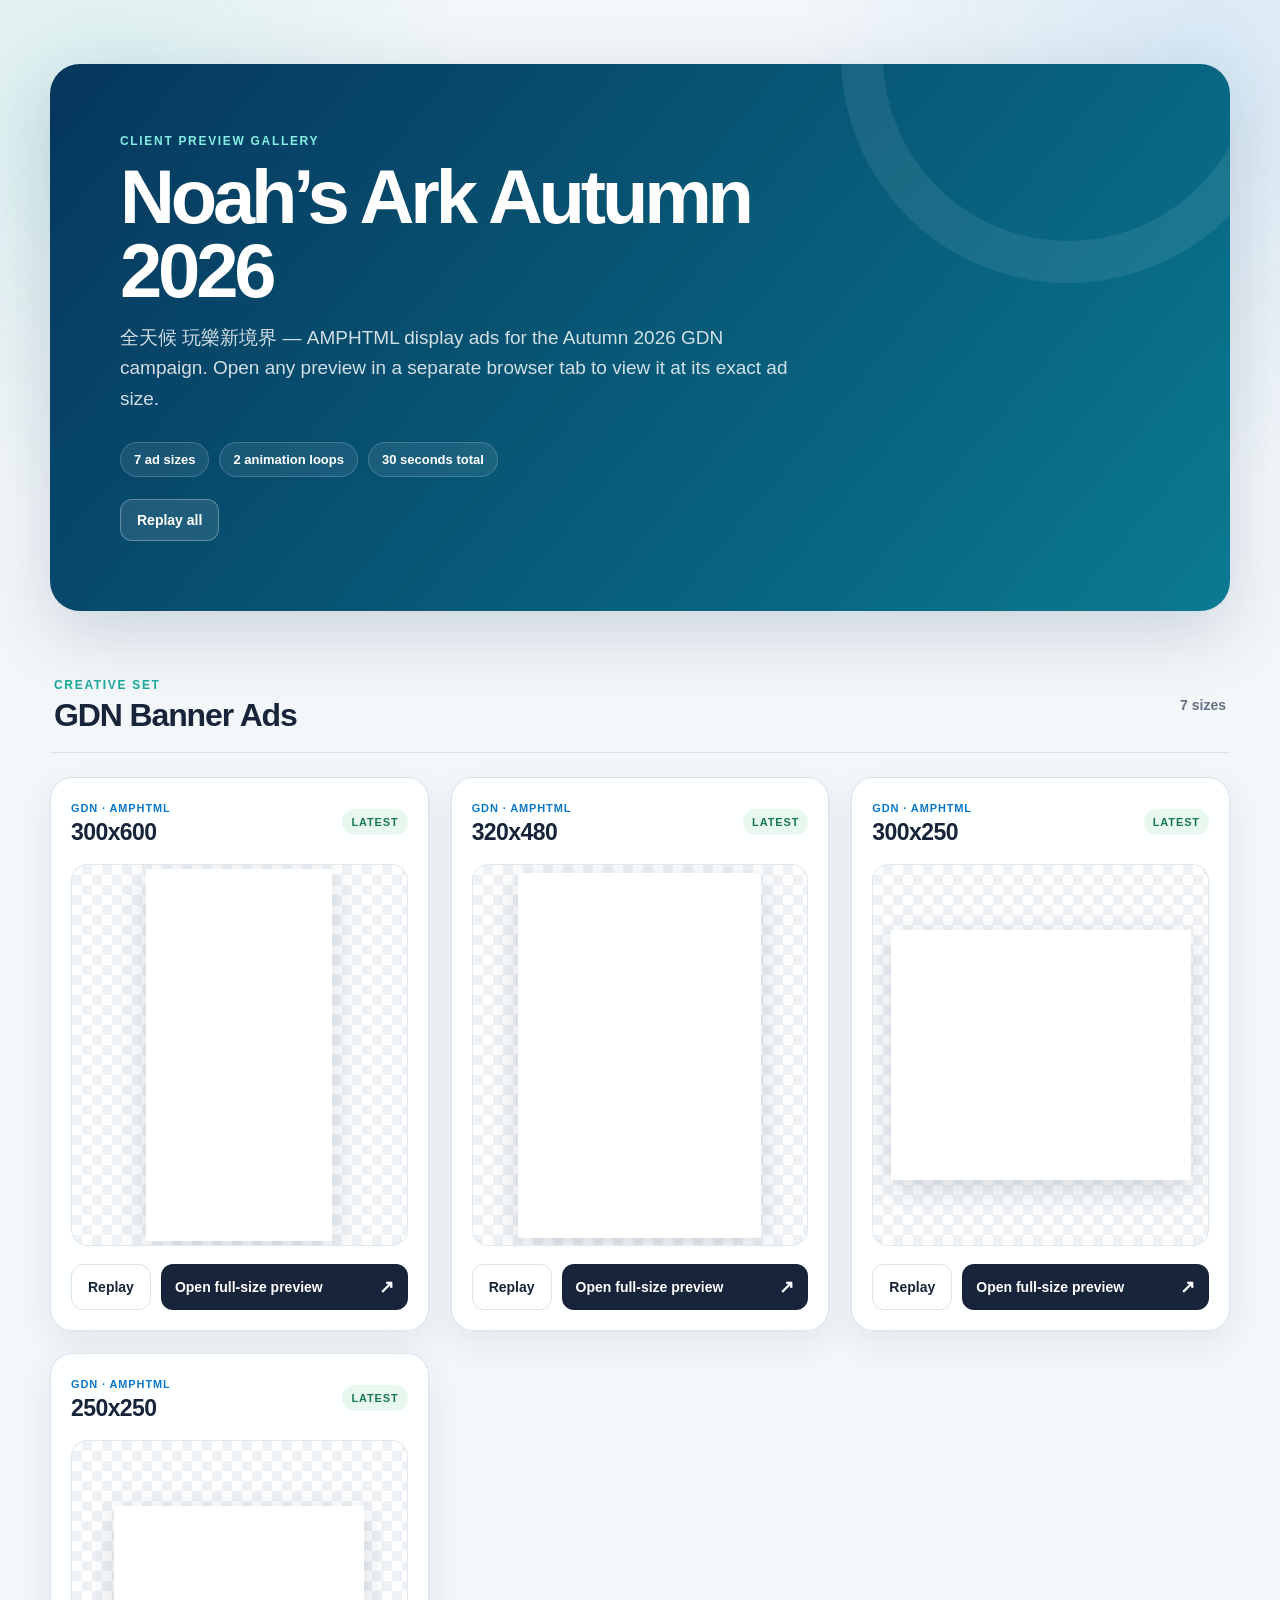
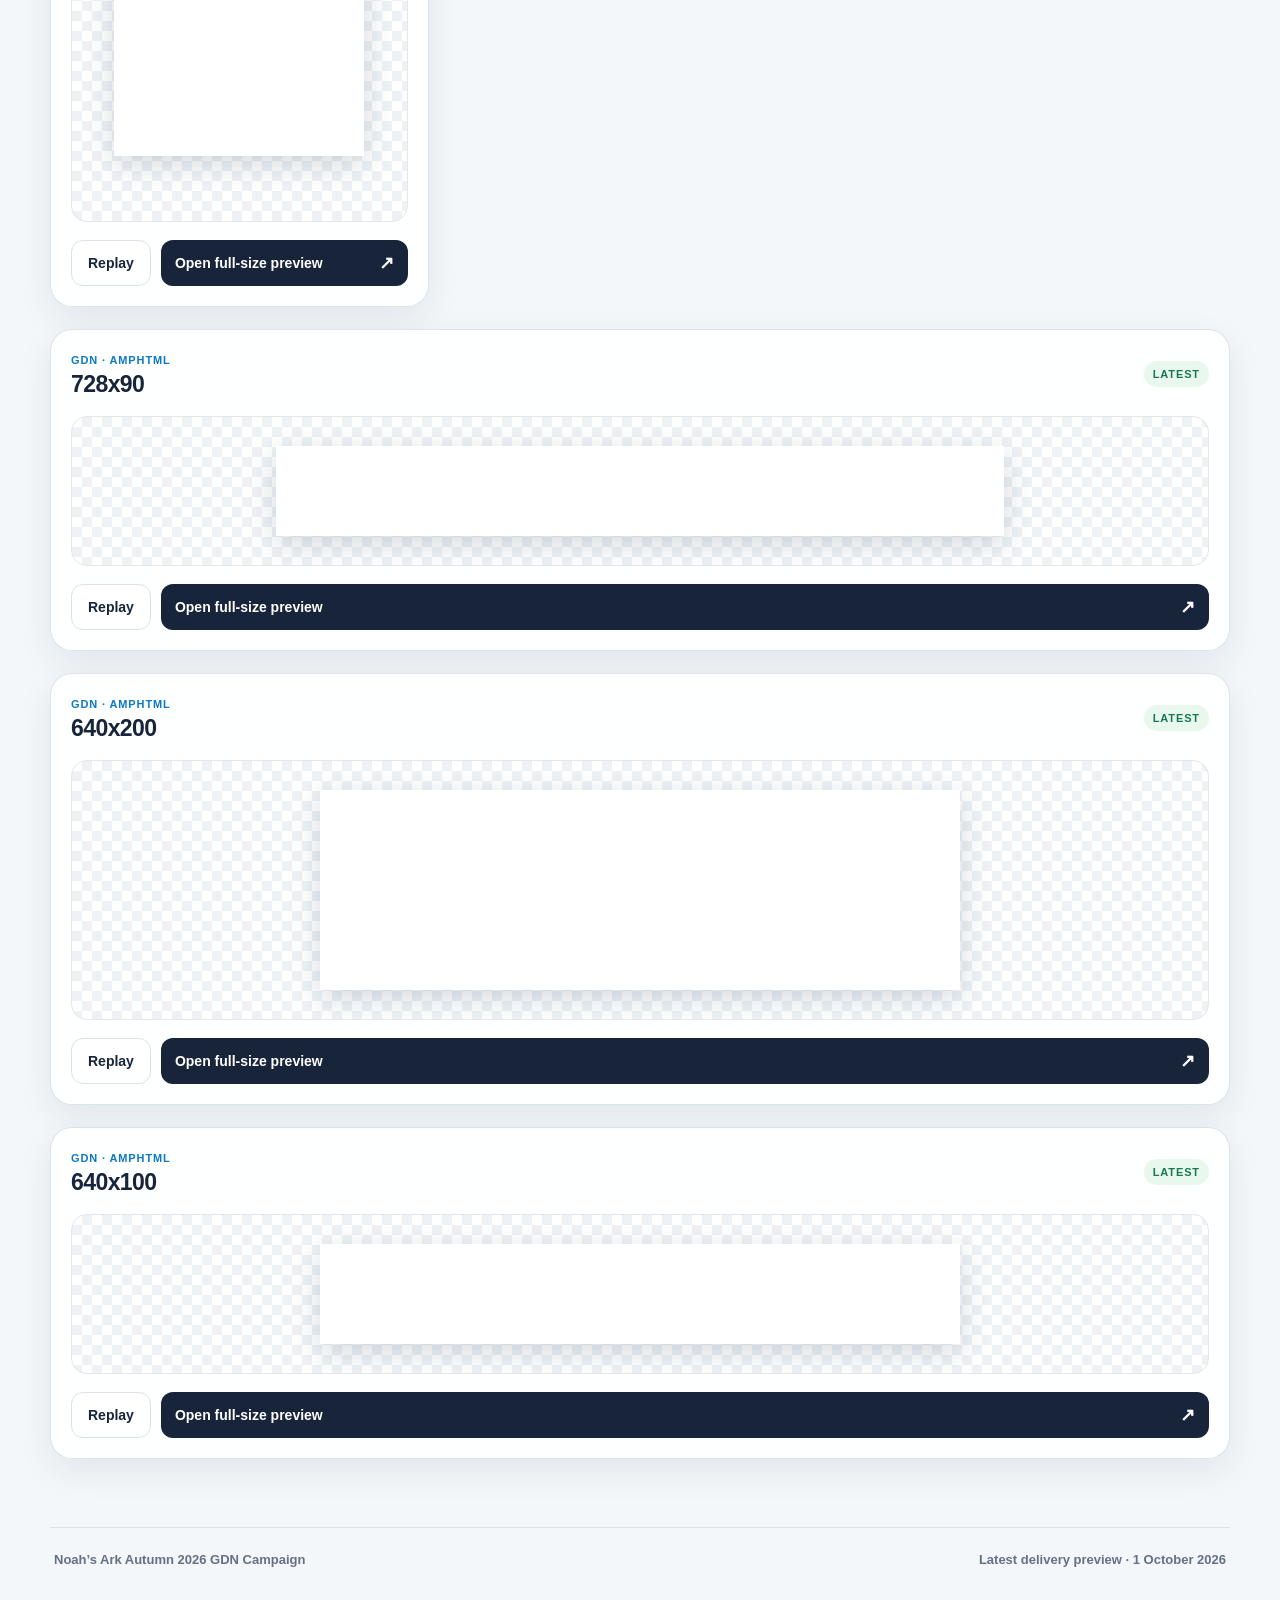
==== index.html @ 3625d050 "Add Noah's Ark Autumn 2026 GDN AMPHTML ad previews (7 sizes) Co-Authored-By: Claude Opus 5.5 <norepl" ====
<!doctype html>
<html lang="en">
  <head>
    <meta charset="utf-8" />
    <meta name="viewport" content="width=device-width, initial-scale=1" />
    <meta name="description" content="Client previews for the Noah's Ark Autumn 2026 GDN AMPHTML ads." />
    <title>Noah’s Ark Autumn 2026 | AMPHTML Ad Previews</title>
    <link rel="icon" href="./favicon.svg" />
    <link rel="stylesheet" href="./styles.css" />
  </head>
  <body>
    <main>
      <header class="hero">
        <div class="eyebrow">Client preview gallery</div>
        <h1>Noah’s Ark Autumn 2026</h1>
        <p>
          全天候 玩樂新境界 — AMPHTML display ads for the Autumn 2026 GDN campaign.
          Open any preview in a separate browser tab to view it at its exact ad size.
        </p>
        <div class="hero-meta">
          <span>7 ad sizes</span>
          <span>2 animation loops</span>
          <span>30 seconds total</span>
        </div>
        <div class="hero-actions"><button class="replay" type="button" id="replay-all">Replay all</button></div>
      </header>

      <section class="version-section">
        <div class="section-heading">
          <div>
            <span class="section-kicker">Creative set</span>
            <h2>GDN Banner Ads</h2>
          </div>
          <span class="section-count">7 sizes</span>
        </div>
        <div class="ad-grid" id="grid"></div>
      </section>

      <footer>
        <span>Noah’s Ark Autumn 2026 GDN Campaign</span>
        <span>Latest delivery preview · 1 October 2026</span>
      </footer>
    </main>

    <script>
      const ads = [
        [300, 600, 0.62],
        [320, 480, 0.76],
        [300, 250, 1],
        [250, 250, 1],
        [728, 90, 1],
        [640, 200, 1],
        [640, 100, 1],
      ];
      const grid = document.querySelector("#grid");
      for (const [width, height, scale] of ads) {
        const size = `${width}x${height}`;
        const href = `./ads/${size}/index.html`;
        const card = document.createElement("article");
        card.className = "ad-card" + (width > 600 ? " wide" : "");
        card.innerHTML = `
          <div class="card-heading">
            <div>
              <span class="version-badge">GDN · AMPHTML</span>
              <h3>${size}</h3>
            </div>
            <span class="status">Latest</span>
          </div>
          <div class="preview-stage" style="${width > 600 ? "min-height:" + (height + 60) + "px" : ""}">
            <div class="preview-viewport" style="width:${Math.round(width * scale)}px;height:${Math.round(height * scale)}px">
              <iframe class="ad-frame" style="width:${width}px;height:${height}px;transform:scale(${scale})"
                src="${href}" title="${size} AMPHTML ad preview" scrolling="no"></iframe>
            </div>
          </div>
          <div class="card-actions">
            <button class="replay" type="button">Replay</button>
            <a class="open-link" href="${href}" target="_blank" rel="noreferrer">Open full-size preview <span aria-hidden="true">↗</span></a>
          </div>`;
        const frame = card.querySelector("iframe");
        card.querySelector(".replay").addEventListener("click", () => { frame.src = href + "?r=" + Date.now(); });
        grid.append(card);
      }
      document.querySelector("#replay-all").addEventListener("click", () => {
        document.querySelectorAll(".ad-frame").forEach((f) => { f.src = f.src.split("?")[0] + "?r=" + Date.now(); });
      });
    </script>
  </body>
</html>
---- styles.css ----
:root {
  --ink: #17243a;
  --muted: #667085;
  --line: #dbe2ea;
  --blue: #0c78c8;
  --teal: #18a99d;
  --wash: #f3f7fa;
}

* {
  box-sizing: border-box;
}

html {
  background: var(--wash);
}

body {
  margin: 0;
  color: var(--ink);
  background:
    radial-gradient(circle at 8% 4%, rgba(24, 169, 157, 0.12), transparent 24rem),
    radial-gradient(circle at 94% 2%, rgba(12, 120, 200, 0.12), transparent 26rem),
    var(--wash);
  font-family:
    Inter, ui-sans-serif, -apple-system, BlinkMacSystemFont, "Segoe UI",
    sans-serif;
}

main {
  width: min(1180px, calc(100% - 32px));
  margin: 0 auto;
  padding: 64px 0 40px;
}

.hero {
  position: relative;
  overflow: hidden;
  padding: clamp(32px, 6vw, 70px);
  color: white;
  border-radius: 30px;
  background:
    linear-gradient(130deg, rgba(6, 54, 92, 0.96), rgba(10, 127, 149, 0.92)),
    #073d64;
  box-shadow: 0 22px 70px rgba(17, 50, 75, 0.18);
}

.hero::after {
  content: "";
  position: absolute;
  width: 370px;
  height: 370px;
  top: -235px;
  right: -65px;
  border: 42px solid rgba(255, 255, 255, 0.08);
  border-radius: 50%;
}

.eyebrow,
.section-kicker {
  font-size: 12px;
  font-weight: 800;
  letter-spacing: 0.14em;
  text-transform: uppercase;
}

.eyebrow {
  color: #82eee4;
}

.hero h1 {
  max-width: 760px;
  margin: 12px 0 14px;
  font-size: clamp(38px, 7vw, 76px);
  line-height: 0.98;
  letter-spacing: -0.055em;
}

.hero p {
  max-width: 680px;
  margin: 0;
  color: rgba(255, 255, 255, 0.82);
  font-size: clamp(16px, 2vw, 19px);
  line-height: 1.6;
}

.hero-meta {
  display: flex;
  flex-wrap: wrap;
  gap: 10px;
  margin-top: 28px;
}

.hero-meta span {
  padding: 9px 13px;
  font-size: 13px;
  font-weight: 700;
  border: 1px solid rgba(255, 255, 255, 0.18);
  border-radius: 999px;
  background: rgba(255, 255, 255, 0.08);
}

.version-section {
  margin-top: 64px;
}

.section-heading,
.card-heading,
footer {
  display: flex;
  align-items: center;
  justify-content: space-between;
}

.section-heading {
  padding: 0 4px 18px;
  border-bottom: 1px solid var(--line);
}

.section-kicker {
  color: var(--teal);
}

.section-heading h2 {
  margin: 4px 0 0;
  font-size: 32px;
  letter-spacing: -0.035em;
}

.section-count {
  color: var(--muted);
  font-size: 14px;
  font-weight: 700;
}

.ad-grid {
  display: grid;
  grid-template-columns: repeat(3, minmax(0, 1fr));
  gap: 22px;
  margin-top: 24px;
}

.ad-card {
  min-width: 0;
  padding: 20px;
  border: 1px solid rgba(215, 224, 233, 0.9);
  border-radius: 22px;
  background: rgba(255, 255, 255, 0.92);
  box-shadow: 0 12px 34px rgba(23, 36, 58, 0.08);
}

.version-badge,
.status {
  display: inline-block;
  font-size: 11px;
  font-weight: 800;
  letter-spacing: 0.08em;
  text-transform: uppercase;
}

.version-badge {
  color: var(--blue);
}

.version-b {
  color: var(--teal);
}

.card-heading h3 {
  margin: 3px 0 0;
  font-size: 23px;
  letter-spacing: -0.025em;
}

.status {
  padding: 7px 9px;
  color: #18794e;
  border-radius: 999px;
  background: #e9f8ef;
}

.preview-stage {
  display: grid;
  min-height: 382px;
  margin: 18px 0;
  place-items: center;
  overflow: hidden;
  border: 1px solid #e1e7ed;
  border-radius: 16px;
  background:
    linear-gradient(45deg, #eef2f5 25%, transparent 25%),
    linear-gradient(-45deg, #eef2f5 25%, transparent 25%),
    linear-gradient(45deg, transparent 75%, #eef2f5 75%),
    linear-gradient(-45deg, transparent 75%, #eef2f5 75%),
    white;
  background-position:
    0 0,
    0 10px,
    10px -10px,
    -10px 0;
  background-size: 20px 20px;
}

.preview-viewport {
  position: relative;
  flex: none;
  overflow: hidden;
  box-shadow: 0 8px 28px rgba(22, 45, 72, 0.18);
}

.ad-frame {
  display: block;
  transform-origin: top left;
  border: 0;
  background: white;
}

.open-link {
  display: flex;
  align-items: center;
  justify-content: space-between;
  padding: 12px 14px;
  color: white;
  font-size: 14px;
  font-weight: 800;
  text-decoration: none;
  border-radius: 12px;
  background: var(--ink);
  transition:
    transform 160ms ease,
    background 160ms ease;
}

.open-link:hover {
  transform: translateY(-1px);
  background: var(--blue);
}

.open-link span {
  font-size: 18px;
}

footer {
  gap: 18px;
  margin-top: 68px;
  padding: 24px 4px 0;
  color: var(--muted);
  font-size: 13px;
  font-weight: 650;
  border-top: 1px solid var(--line);
}

@media (max-width: 920px) {
  .ad-grid {
    grid-template-columns: repeat(2, minmax(0, 1fr));
  }
}

@media (max-width: 620px) {
  main {
    width: min(100% - 20px, 460px);
    padding-top: 10px;
  }

  .hero {
    padding: 34px 24px;
    border-radius: 22px;
  }

  .version-section {
    margin-top: 46px;
  }

  .ad-grid {
    grid-template-columns: 1fr;
  }

  .preview-stage {
    min-height: 366px;
  }

  footer {
    align-items: flex-start;
    flex-direction: column;
  }
}

.ad-card.wide {
  grid-column: 1 / -1;
}

.card-actions {
  display: flex;
  gap: 10px;
}

.card-actions .open-link {
  flex: 1;
}

.replay {
  padding: 12px 16px;
  color: var(--ink);
  font: inherit;
  font-size: 14px;
  font-weight: 800;
  border: 1px solid var(--line);
  border-radius: 12px;
  background: white;
  cursor: pointer;
}

.replay:hover {
  border-color: var(--teal);
  color: var(--teal);
}

.hero-actions {
  margin-top: 22px;
}

.hero-actions .replay {
  color: white;
  border-color: rgba(255, 255, 255, 0.3);
  background: rgba(255, 255, 255, 0.1);
}
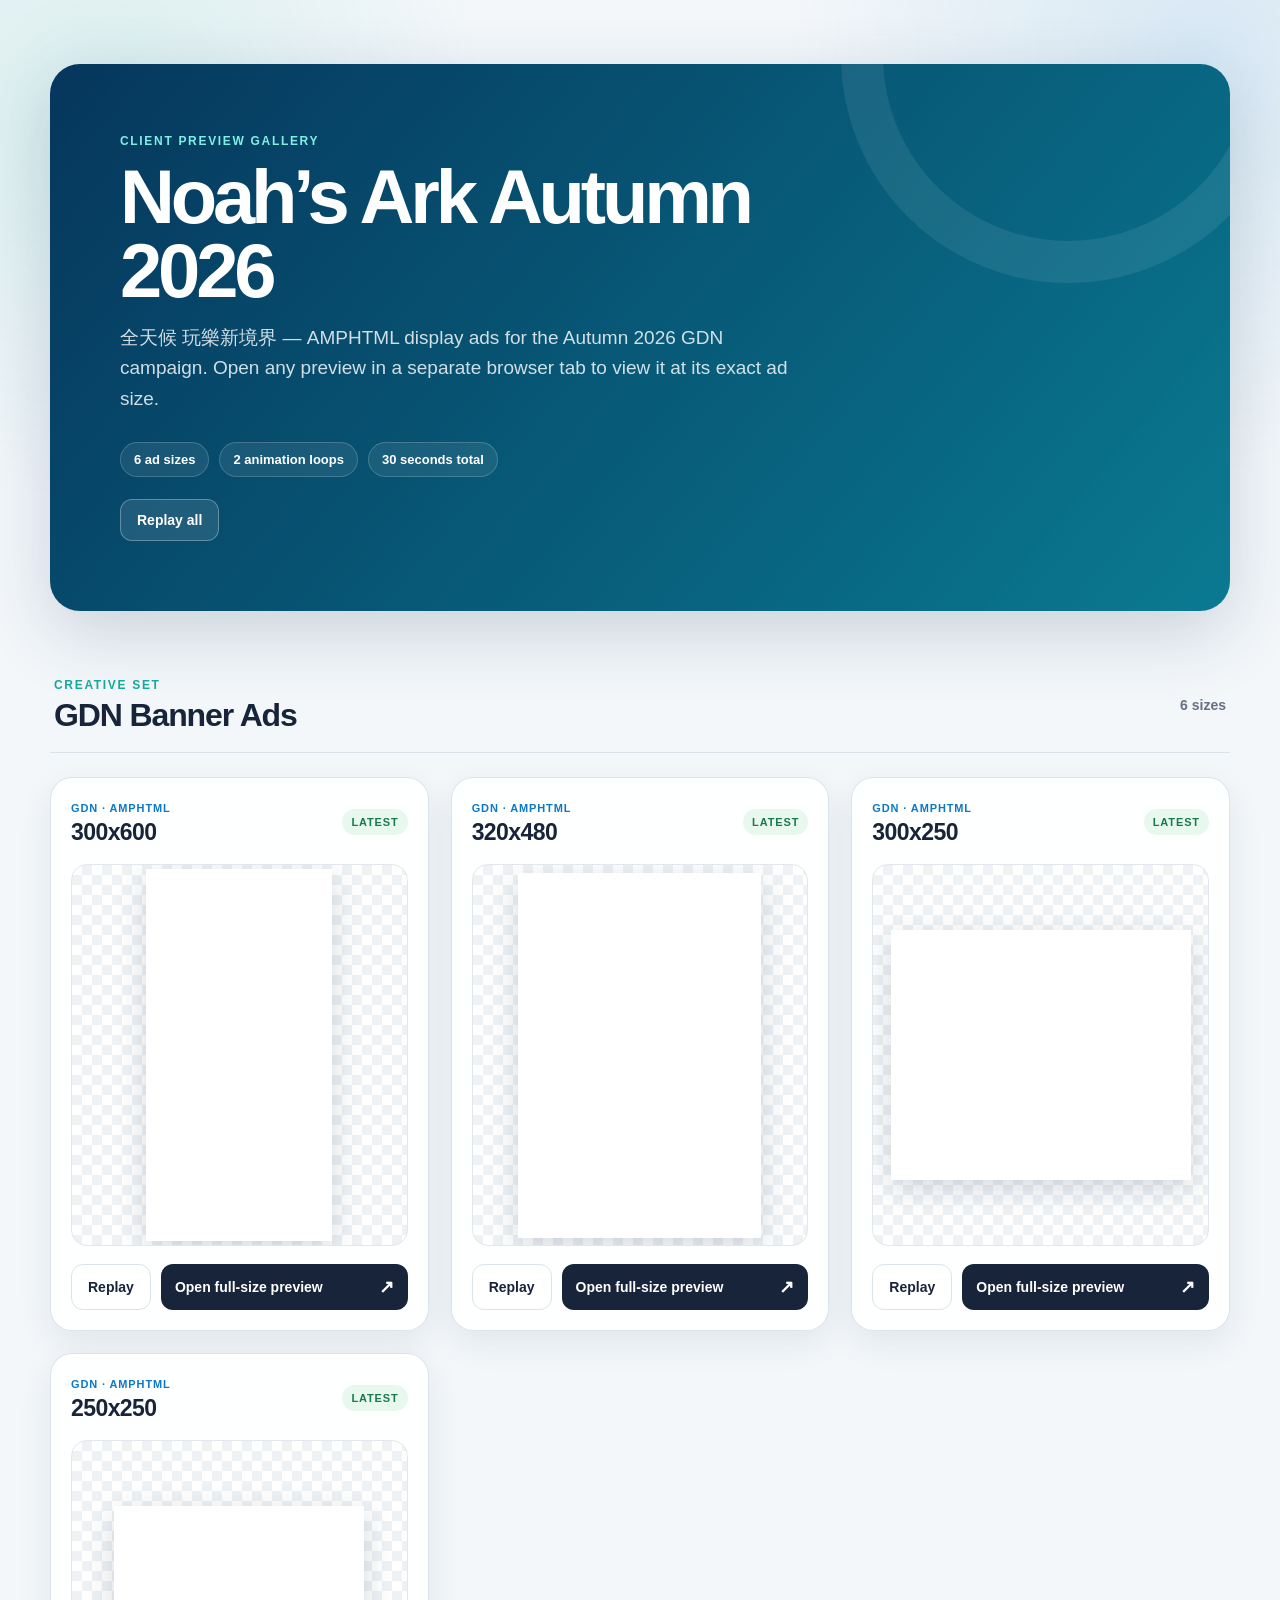
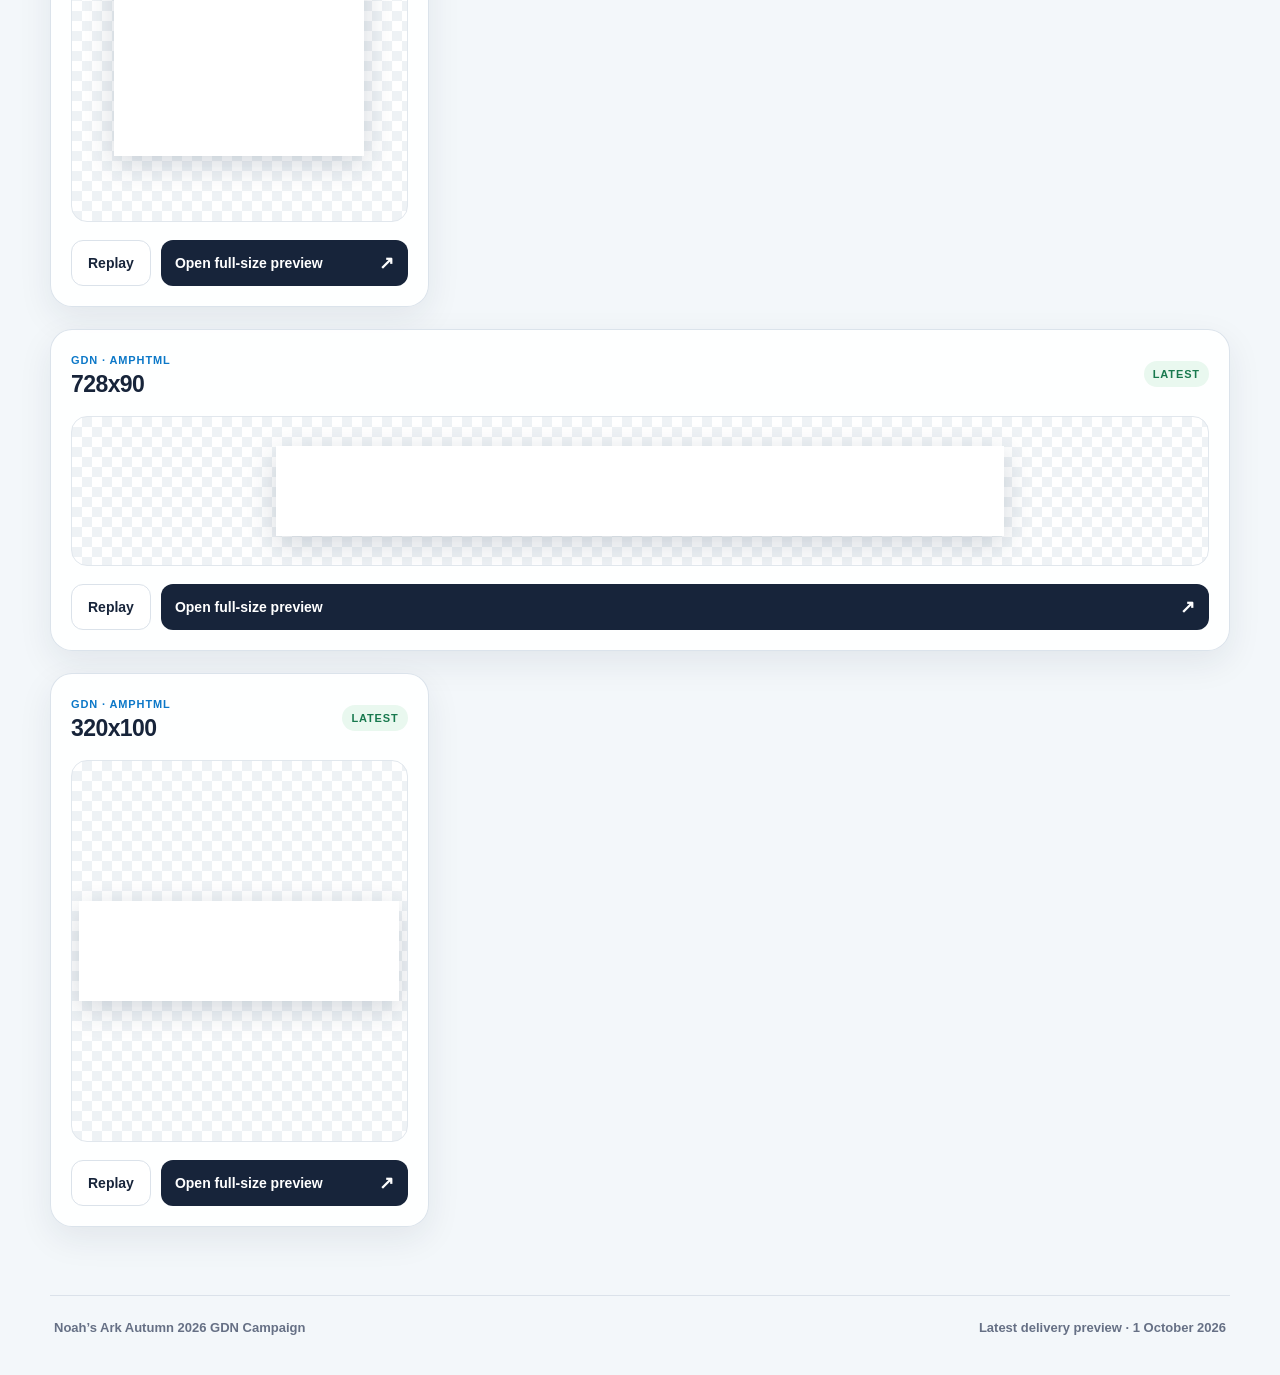
==== commit 168c9557: "Replace 640x200 with 320x100, remove 640x100 Co-Authored-By: Claude Opus 5.5 <noreply@anthropic.com>" ====
--- a/index.html
+++ b/index.html
@@ -18,7 +18,7 @@
           Open any preview in a separate browser tab to view it at its exact ad size.
         </p>
         <div class="hero-meta">
-          <span>7 ad sizes</span>
+          <span>6 ad sizes</span>
           <span>2 animation loops</span>
           <span>30 seconds total</span>
         </div>
@@ -31,7 +31,7 @@
             <span class="section-kicker">Creative set</span>
             <h2>GDN Banner Ads</h2>
           </div>
-          <span class="section-count">7 sizes</span>
+          <span class="section-count">6 sizes</span>
         </div>
         <div class="ad-grid" id="grid"></div>
       </section>
@@ -49,8 +49,7 @@
         [300, 250, 1],
         [250, 250, 1],
         [728, 90, 1],
-        [640, 200, 1],
-        [640, 100, 1],
+        [320, 100, 1],
       ];
       const grid = document.querySelector("#grid");
       for (const [width, height, scale] of ads) {
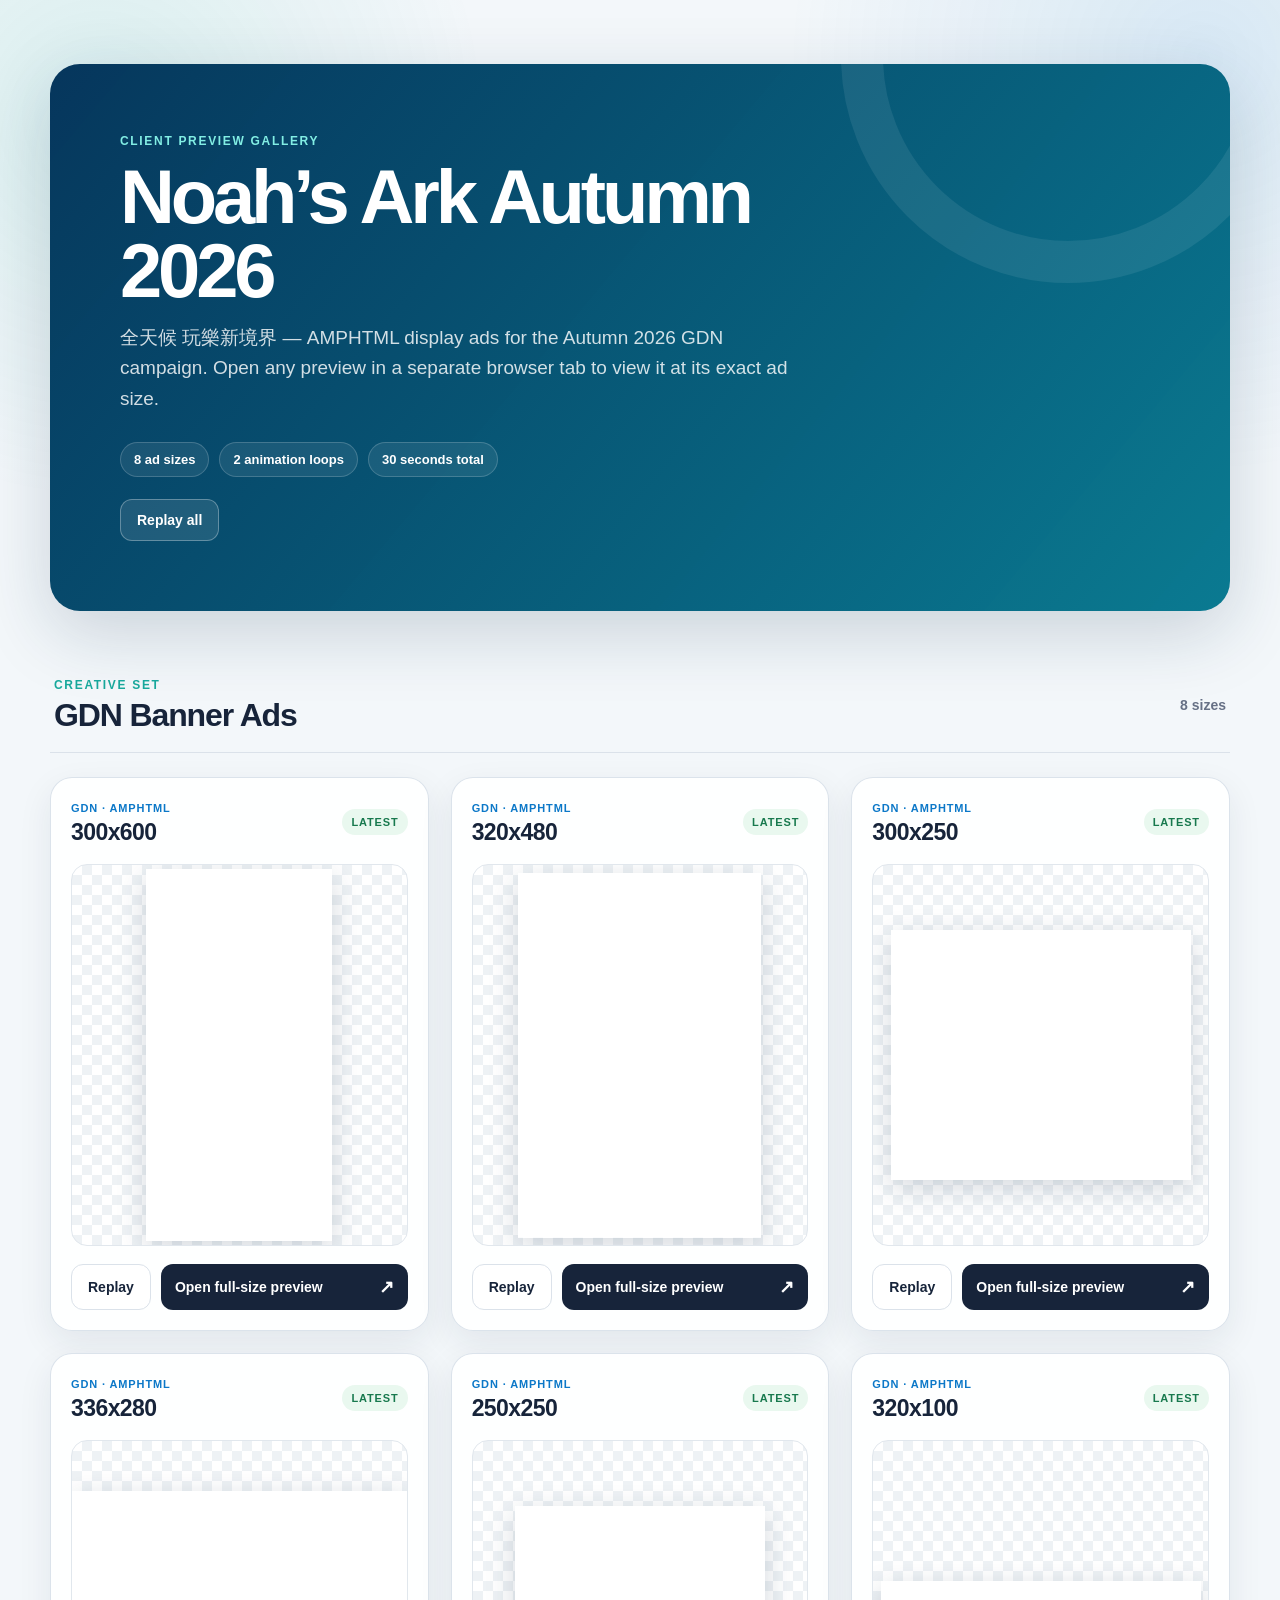
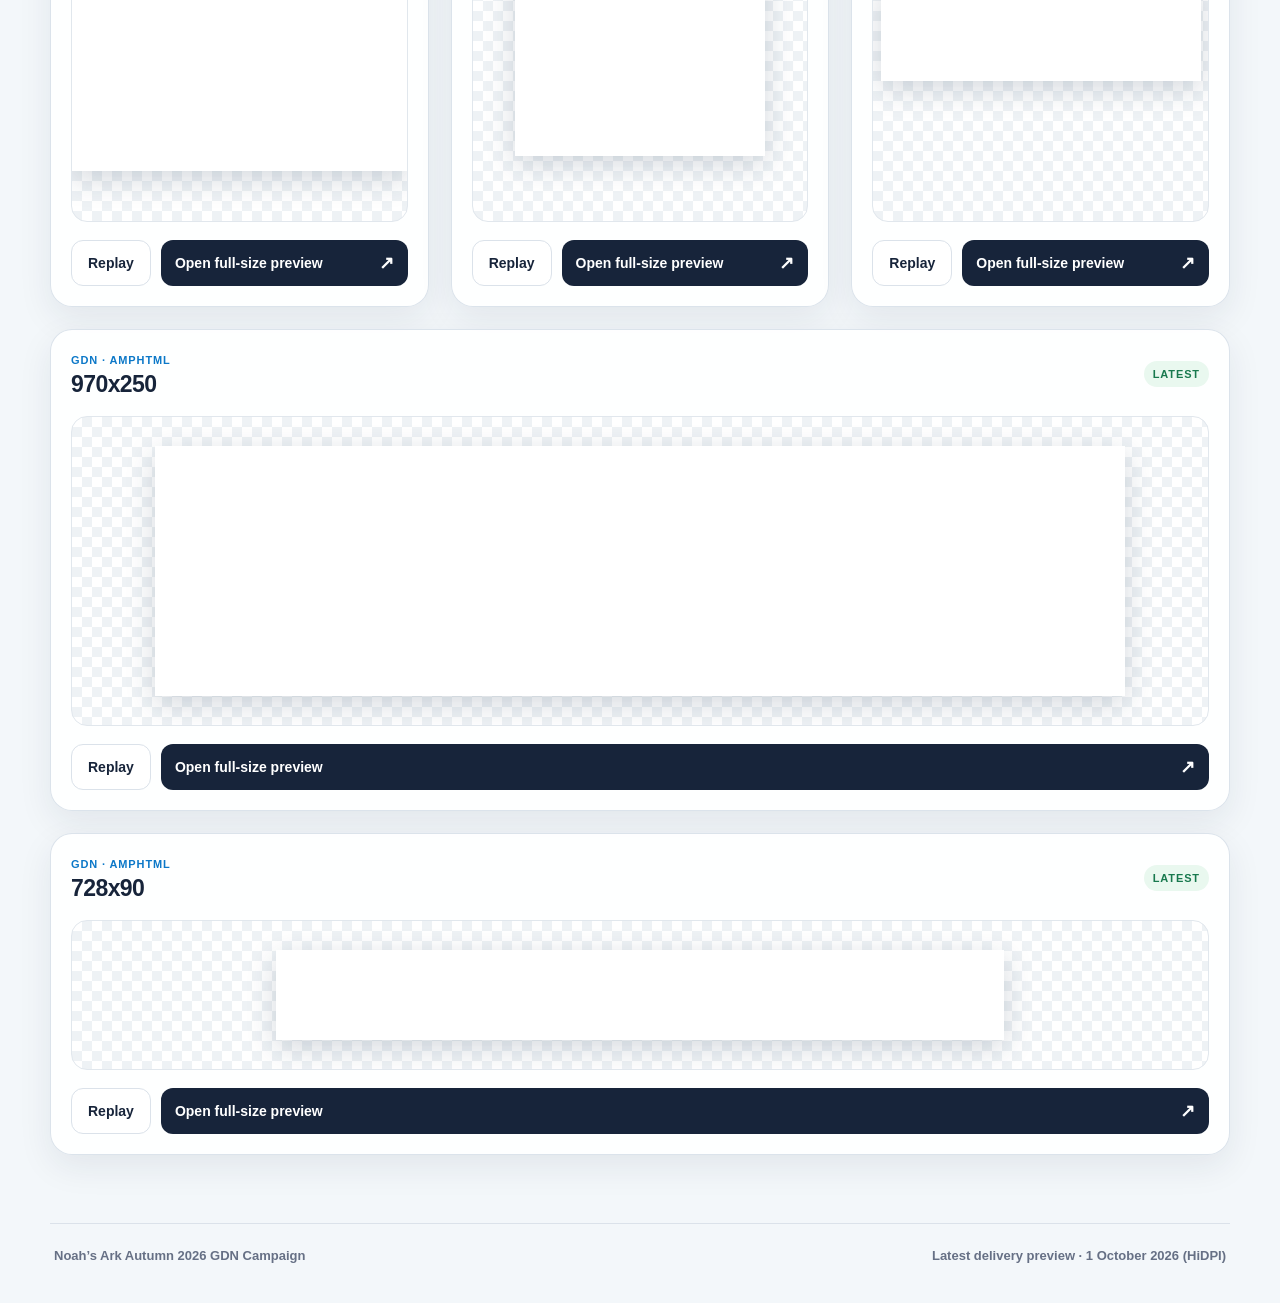
==== commit 67df1779: "Add 336x280 and 970x250, high-resolution (HiDPI) builds for all sizes Co-Authored-By: Claude Opus 5." ====
--- a/index.html
+++ b/index.html
@@ -18,7 +18,7 @@
           Open any preview in a separate browser tab to view it at its exact ad size.
         </p>
         <div class="hero-meta">
-          <span>6 ad sizes</span>
+          <span>8 ad sizes</span>
           <span>2 animation loops</span>
           <span>30 seconds total</span>
         </div>
@@ -31,14 +31,14 @@
             <span class="section-kicker">Creative set</span>
             <h2>GDN Banner Ads</h2>
           </div>
-          <span class="section-count">6 sizes</span>
+          <span class="section-count">8 sizes</span>
         </div>
         <div class="ad-grid" id="grid"></div>
       </section>
 
       <footer>
         <span>Noah’s Ark Autumn 2026 GDN Campaign</span>
-        <span>Latest delivery preview · 1 October 2026</span>
+        <span>Latest delivery preview · 1 October 2026 (HiDPI)</span>
       </footer>
     </main>
 
@@ -47,9 +47,11 @@
         [300, 600, 0.62],
         [320, 480, 0.76],
         [300, 250, 1],
+        [336, 280, 1],
         [250, 250, 1],
+        [320, 100, 1],
+        [970, 250, 1],
         [728, 90, 1],
-        [320, 100, 1],
       ];
       const grid = document.querySelector("#grid");
       for (const [width, height, scale] of ads) {
